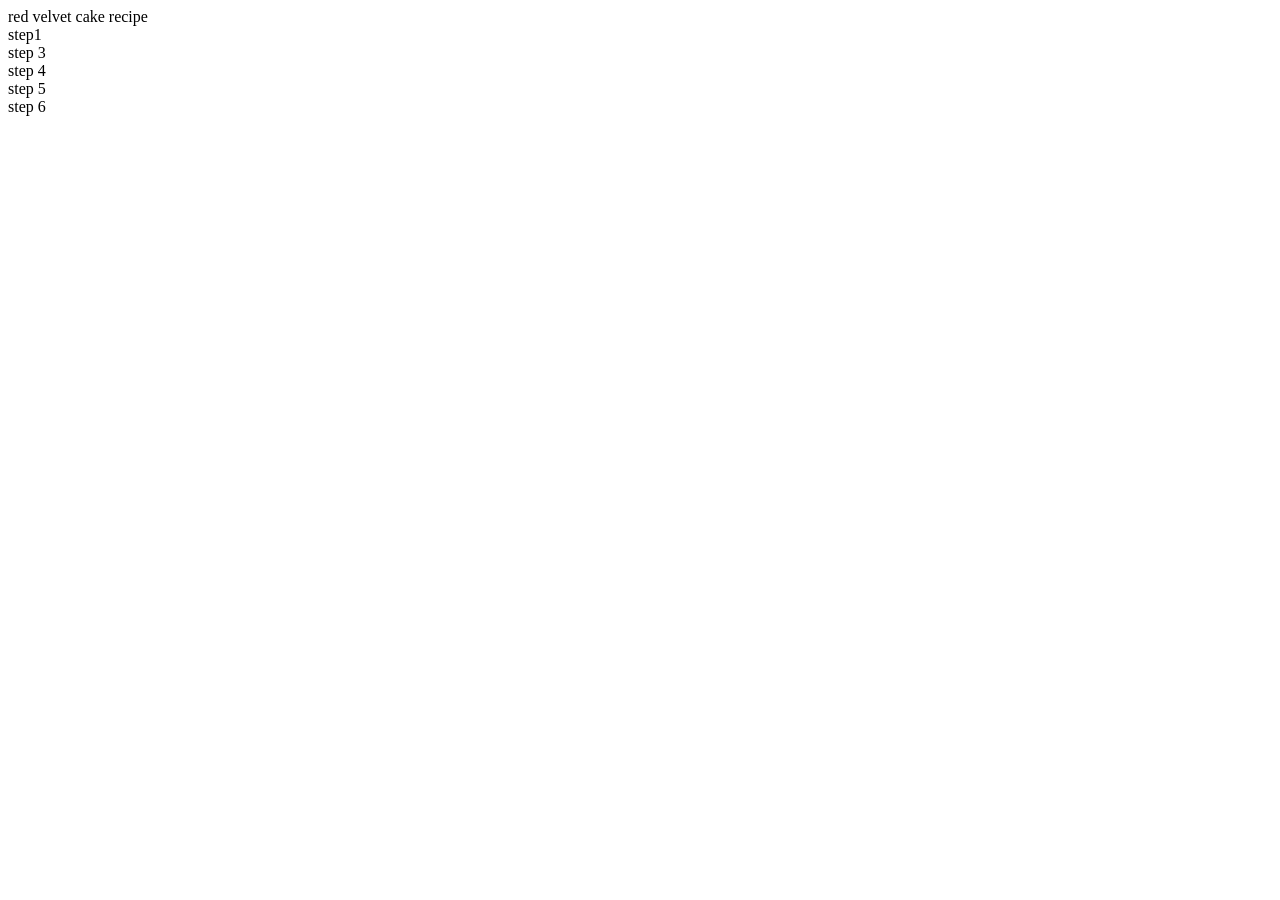
==== recipe/index.html @ a61f0e24 "Rename index.html to recipe/index.html" ====
<!DOCTYPE html>

<html>
    <head>

        <link rel="stylesheet" ref="style.css">

        <title> recipe for red velver cake </title>

    </head>
    <body>

        <div class="container">
        <div id="part1">red velvet cake recipe</div>
        <div id="part2">step1</div>
        <div id="part3">step 3</div>
        <div id="part4">step 4</div>
        <div id="part5">step 5</div>
        <div id="part6">step 6</div>
        </div>

    </body>

</html>
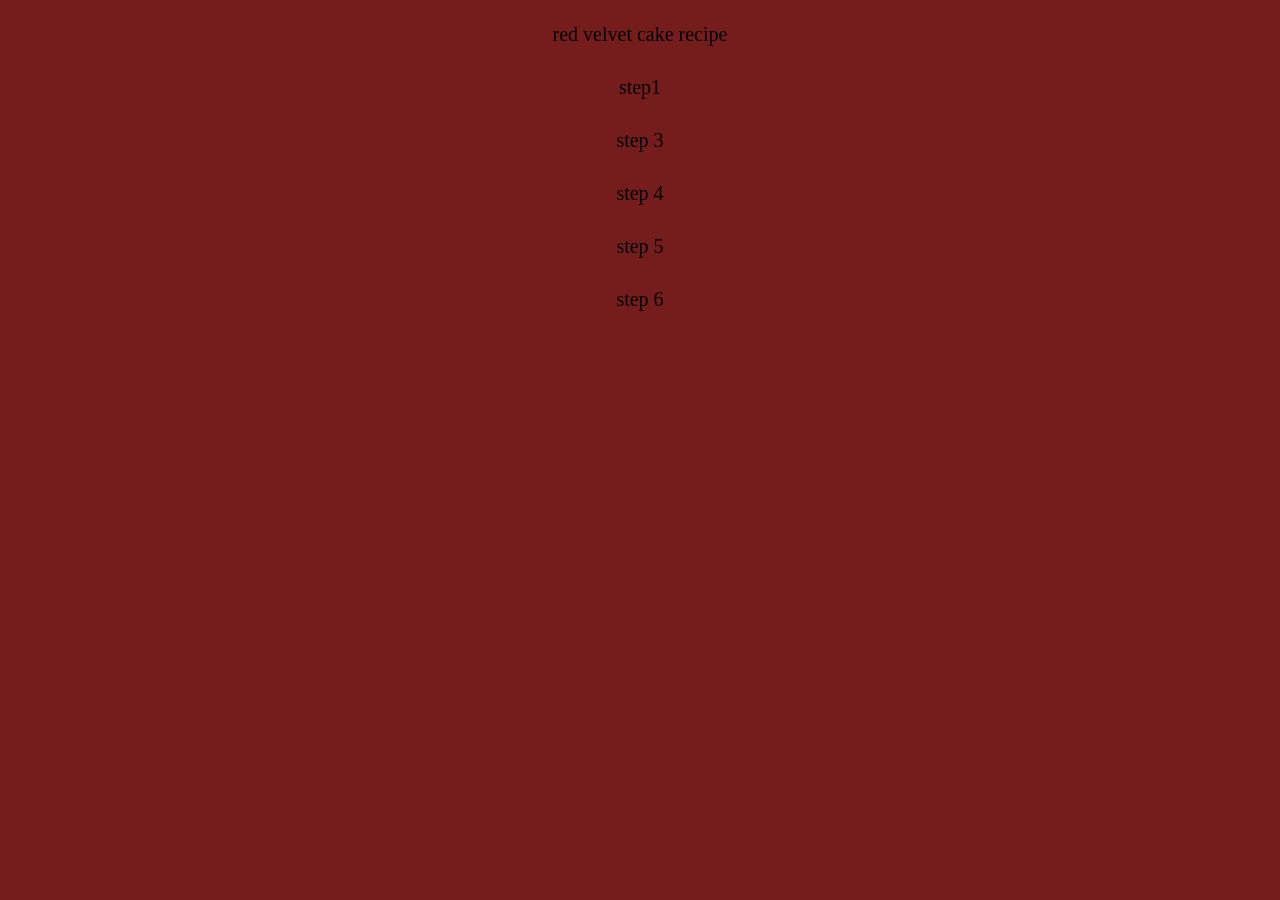
==== commit 7242856b: "Fix stylesheet link reference in index.html" ====
--- a/recipe/index.html
+++ b/recipe/index.html
@@ -3,7 +3,7 @@
 <html>
     <head>
 
-        <link rel="stylesheet" ref="style.css">
+        <link rel="stylesheet" href="style.css">
 
         <title> recipe for red velver cake </title>
 
--- a/recipe/style.css
+++ b/recipe/style.css
@@ -0,0 +1,71 @@
+body {
+
+    background-color: rgb(117, 28, 28);
+    background-image: url("https://i.pinimg.com/736x/77/21/da/7721da871c9925d1e93b679907d24ca2.jpg")
+
+
+}
+
+.conatianer { 
+
+    background-color: rgb(126, 26, 26);
+    display : grid;
+    grid-template-columns: auto auto;
+    padding : 5px;
+    gap: 10px;
+}
+
+.container div {
+
+    font-size: 20px;
+    text-align: center;
+    padding: 15px;
+    gap: 5px;
+
+}
+
+#part1 {
+
+    grid-column-start: 1;
+    grid-column-end: 3;
+    font-size: 20px ;
+    font-family: myfont;
+    src: url()
+}
+
+ #part2 { 
+   
+    grid-column-start: 1;
+    grid-column-end:2 ;
+    grid-row-start: 2;
+    grid-row-end: 15;
+   
+  }
+  #part3 {
+  
+    grid-column-start: 2;
+    grid-column-end: 2;
+    grid-row-start: 2;
+    grid-row-end: 15;
+  
+  }
+#part4 {
+
+    grid-column-start:1;
+    grid-column-end:3;
+    grid-row-start: 15;
+    grid-row-end:30;
+}
+
+#part5 {
+
+   grid-column-start: 1;
+   grid-column-end: 2
+}
+
+#part6 {
+
+    grid-column-start: 2;
+    grid-column-end: 3;
+
+}
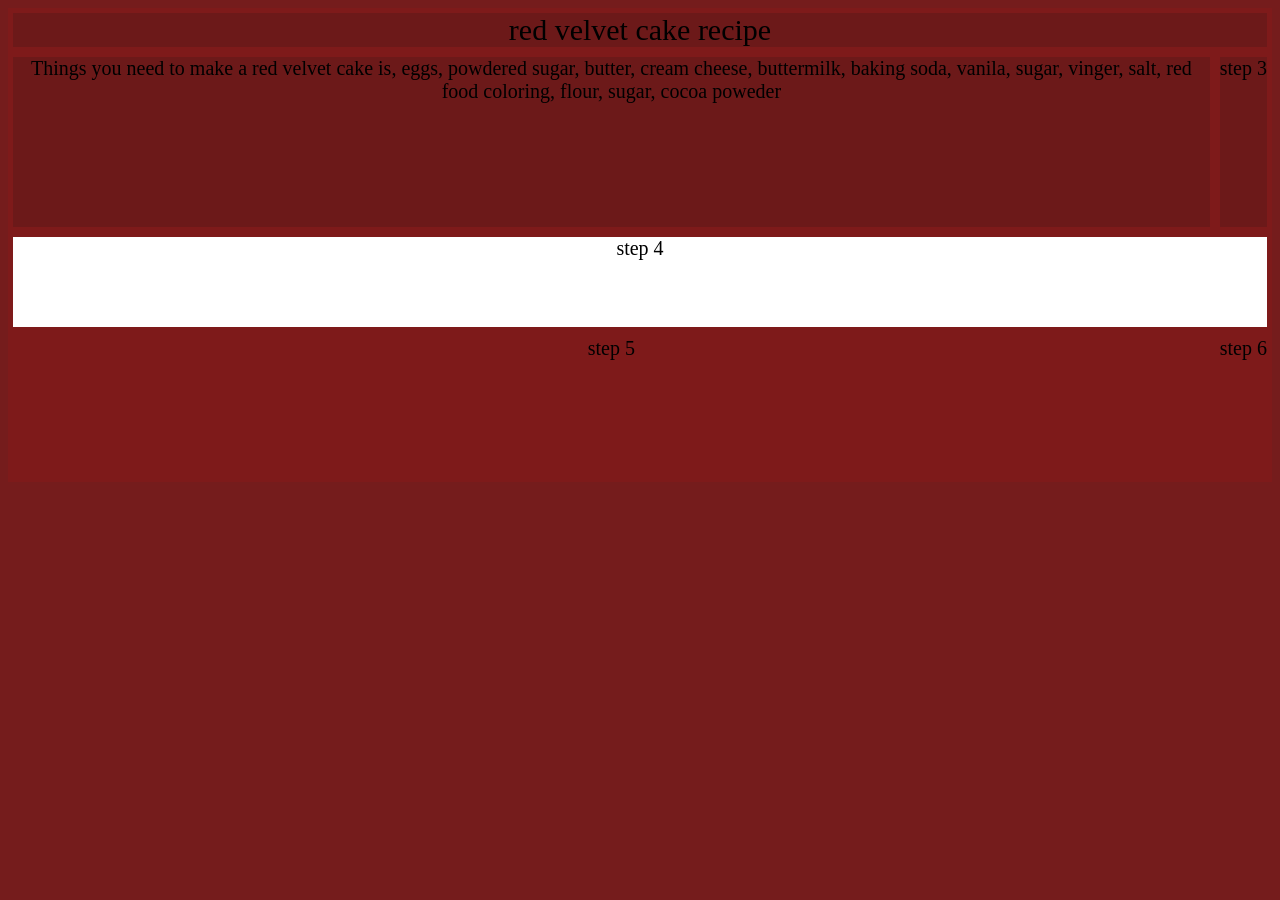
==== commit defaa689: "Update ingredients list for red velvet cake recipe" ====
--- a/recipe/index.html
+++ b/recipe/index.html
@@ -12,7 +12,7 @@
 
         <div class="container">
         <div id="part1">red velvet cake recipe</div>
-        <div id="part2">step1</div>
+        <div id="part2">Things you need to make a red velvet cake is, eggs, powdered sugar, butter, cream cheese, buttermilk, baking soda, vanila, sugar, vinger, salt, red food coloring, flour, sugar, cocoa poweder</div>
         <div id="part3">step 3</div>
         <div id="part4">step 4</div>
         <div id="part5">step 5</div>
--- a/recipe/style.css
+++ b/recipe/style.css
@@ -6,21 +6,19 @@
 
 }
 
-.conatianer { 
 
+.container {
+
+    font-size: 20px;
+    text-align: center;
+    padding: 15px;
+    gap: 5px;
     background-color: rgb(126, 26, 26);
     display : grid;
     grid-template-columns: auto auto;
     padding : 5px;
     gap: 10px;
-}
 
-.container div {
-
-    font-size: 20px;
-    text-align: center;
-    padding: 15px;
-    gap: 5px;
 
 }
 
@@ -28,9 +26,9 @@
 
     grid-column-start: 1;
     grid-column-end: 3;
-    font-size: 20px ;
+    font-size: 30px ;
+    background-color: rgb(108, 25, 25);
     font-family: myfont;
-    src: url()
 }
 
  #part2 { 
@@ -38,7 +36,8 @@
     grid-column-start: 1;
     grid-column-end:2 ;
     grid-row-start: 2;
-    grid-row-end: 15;
+    grid-row-end: 20;
+    background-color: rgb(108, 25, 25);
    
   }
   #part3 {
@@ -46,26 +45,31 @@
     grid-column-start: 2;
     grid-column-end: 2;
     grid-row-start: 2;
-    grid-row-end: 15;
+    grid-row-end: 20;
+    background-color: rgb(108, 25, 25);
   
   }
 #part4 {
 
     grid-column-start:1;
     grid-column-end:3;
-    grid-row-start: 15;
-    grid-row-end:30;
+    grid-row-start: 20;
+    grid-row-end: 30;
+    background-color: white;
 }
 
 #part5 {
 
    grid-column-start: 1;
-   grid-column-end: 2
+   grid-column-end: 2;
+    grid-row-start: 30;
+    grid-row-end: 45;
 }
 
 #part6 {
 
     grid-column-start: 2;
     grid-column-end: 3;
-
+    grid-row-start: 30;
+    grid-row-end: 45;
 }
